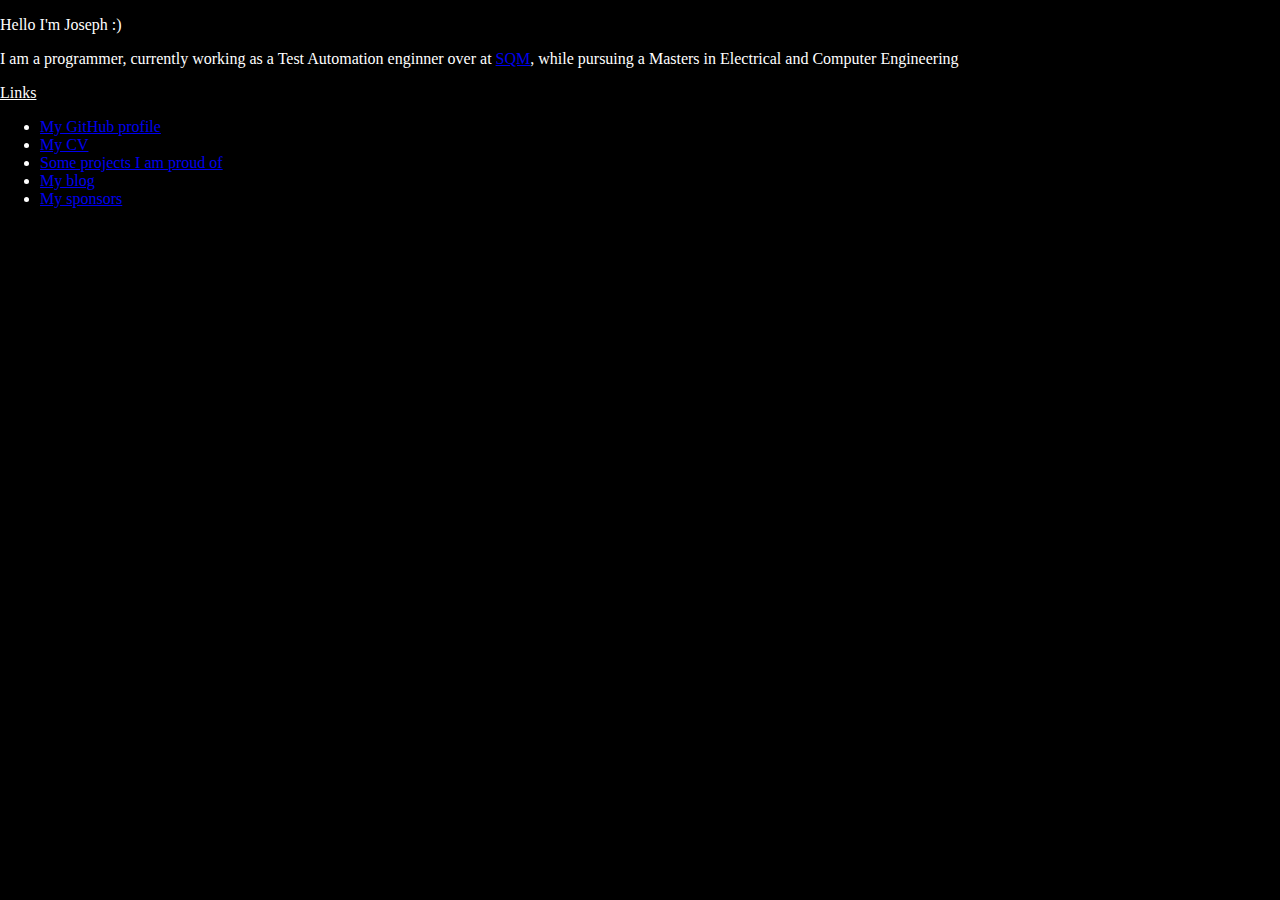
==== index.html @ 88ea3197 "update bio" ====
<!DOCTYPE html>
<html lang="en">

<head>
  <meta charset="UTF-8">
  <meta name="viewport" content="width=device-width, initial-scale=1">
  <title>My personal website and blog</title>
  <link href="/css/style.css" rel="stylesheet">
</head>

<body>
  <p>Hello I'm Joseph :)</p>
  <p>I am a programmer, currently working as a Test Automation enginner over at
    <a href="https://min2sol.com/min2s/" target="_blank">SQM</a>, while pursuing a
    Masters in Electrical and Computer Engineering
  </p>
  <p style="text-decoration: underline;">Links</p>
  <ul>
    <li>
      <a href="https://github.com/joseph0x45">My GitHub profile</a>
    </li>
    <li>
      <a href="https://read.cv/joseph0x45">My CV</a>
    </li>
    <li>
      <a href="/projects">Some projects I am proud of</a>
    </li>
    <li>
      <a href="/posts">My blog</a>
    </li>
    <li>
      <a href="/sponsors">My sponsors</a>
    </li>
  </ul>
</body>

</html>
---- css/style.css ----
body {
  background-color: black;
  margin: 0; 
  padding: 0; 
  height: 100%; 
  width: 100%; 
  color: white;
}
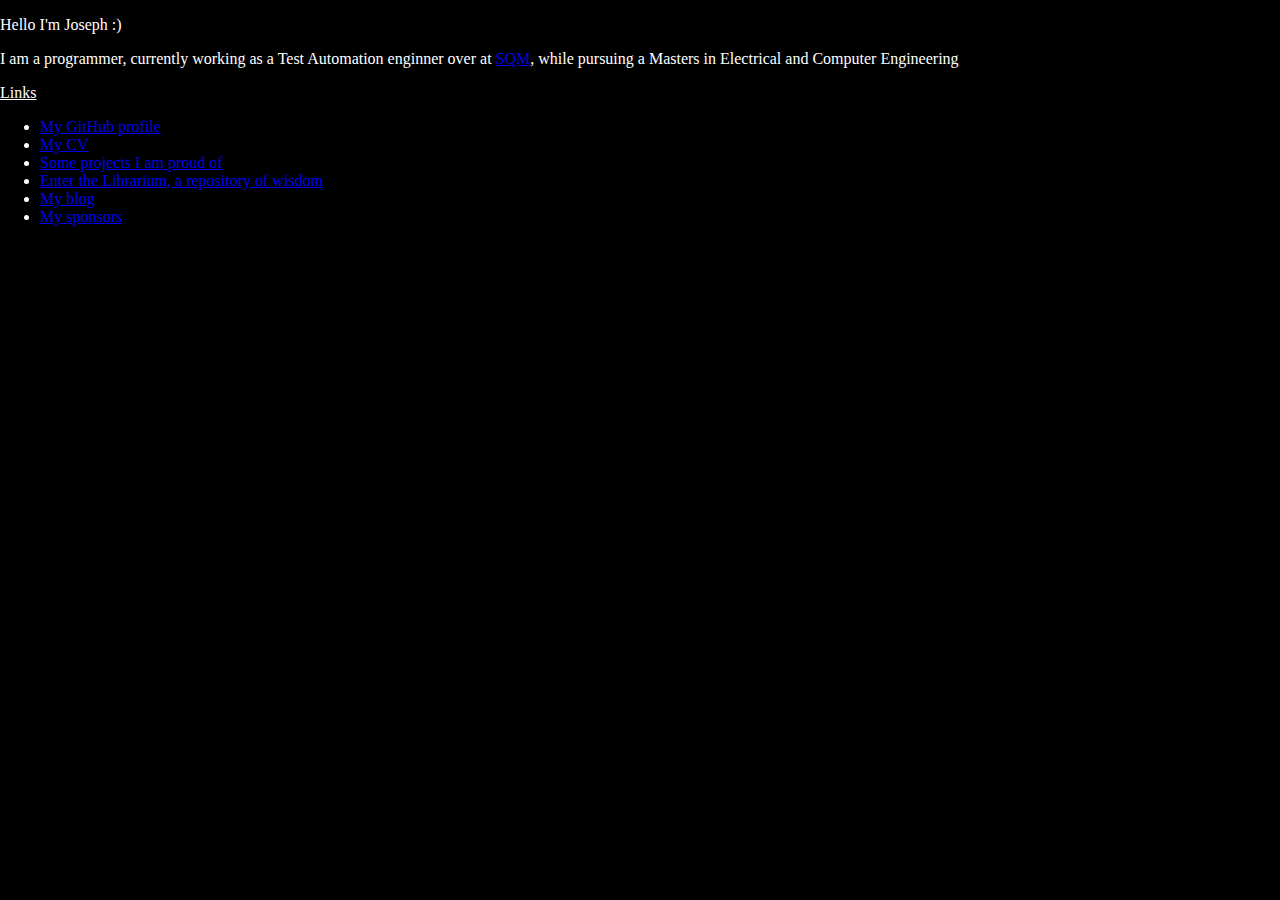
==== commit 9b9f36c6: "add librarium" ====
--- a/index.html
+++ b/index.html
@@ -17,13 +17,16 @@
   <p style="text-decoration: underline;">Links</p>
   <ul>
     <li>
-      <a href="https://github.com/joseph0x45">My GitHub profile</a>
+      <a target="_blank" href="https://github.com/joseph0x45">My GitHub profile</a>
     </li>
     <li>
-      <a href="https://read.cv/joseph0x45">My CV</a>
+      <a target="_blank" href="https://read.cv/joseph0x45">My CV</a>
     </li>
     <li>
       <a href="/projects">Some projects I am proud of</a>
+    </li>
+    <li>
+      <a target="_blank" href="https://joseph0x45.github.io/librarium">Enter the Librarium, a repository of wisdom</a>
     </li>
     <li>
       <a href="/posts">My blog</a>
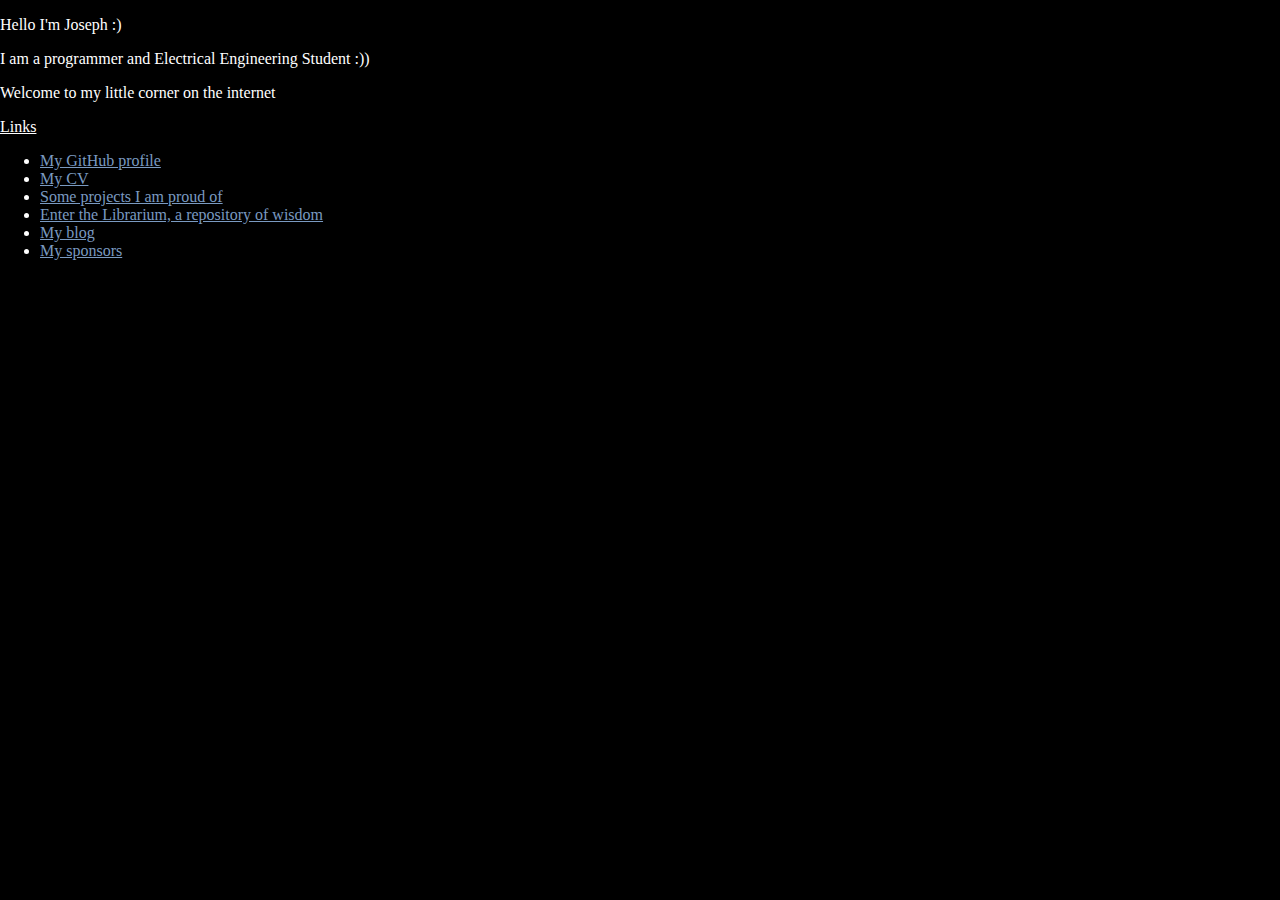
==== commit 670bd50c: "change description" ====
--- a/index.html
+++ b/index.html
@@ -5,15 +5,18 @@
   <meta charset="UTF-8">
   <meta name="viewport" content="width=device-width, initial-scale=1">
   <title>My personal website and blog</title>
+  <meta property="og:title" content="My personal website and blog">
+  <meta property="og:url" content="https://joseph0x45.github.io">
+
   <link href="/css/style.css" rel="stylesheet">
 </head>
 
 <body>
   <p>Hello I'm Joseph :)</p>
-  <p>I am a programmer, currently working as a Test Automation enginner over at
-    <a href="https://min2sol.com/min2s/" target="_blank">SQM</a>, while pursuing a
-    Masters in Electrical and Computer Engineering
+  <p>
+    I am a programmer and Electrical Engineering Student :))
   </p>
+  <p>Welcome to my little corner on the internet</p>
   <p style="text-decoration: underline;">Links</p>
   <ul>
     <li>
--- a/css/style.css
+++ b/css/style.css
@@ -6,3 +6,18 @@
   width: 100%; 
   color: white;
 }
+a:link {
+  color: #7a9ac1; /* Soft blue color */
+}
+
+a:visited {
+  color: #9be2e8; /* Lighter blue for visited links */
+}
+
+a:hover {
+  color: #a8d0e6; /* Even lighter blue on hover */
+}
+
+a:active {
+  color: #5f8ca1; /* Darker blue when active */
+}
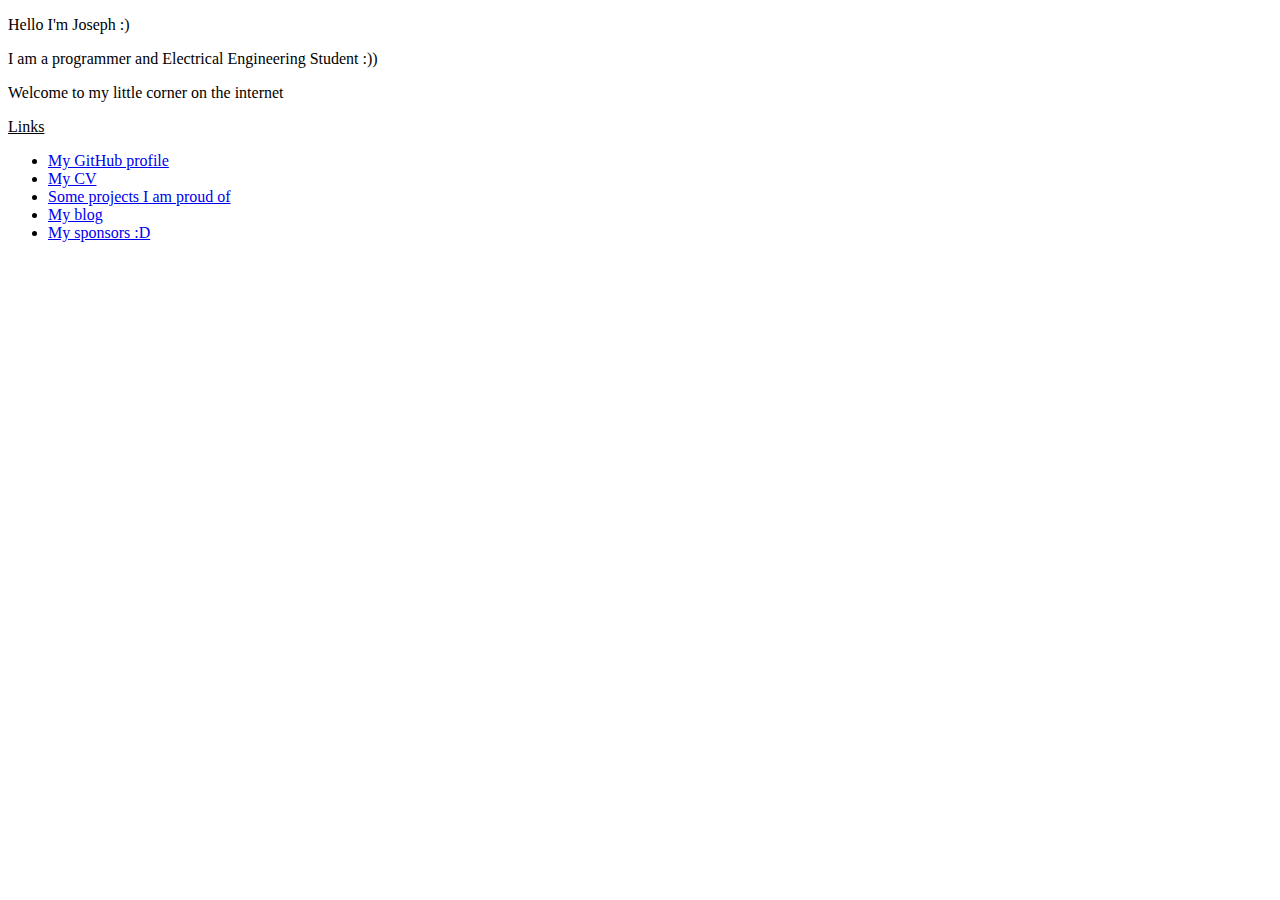
==== commit ffb97b5c: "add simple css" ====
--- a/index.html
+++ b/index.html
@@ -7,8 +7,7 @@
   <title>My personal website and blog</title>
   <meta property="og:title" content="My personal website and blog">
   <meta property="og:url" content="https://joseph0x45.github.io">
-
-  <link href="/css/style.css" rel="stylesheet">
+  <link rel="stylesheet" href="https://cdn.simplecss.org/simple.min.css">
 </head>
 
 <body>
@@ -29,13 +28,10 @@
       <a href="/projects">Some projects I am proud of</a>
     </li>
     <li>
-      <a target="_blank" href="https://joseph0x45.github.io/librarium">Enter the Librarium, a repository of wisdom</a>
-    </li>
-    <li>
       <a href="/posts">My blog</a>
     </li>
     <li>
-      <a href="/sponsors">My sponsors</a>
+      <a href="/sponsors">My sponsors :D</a>
     </li>
   </ul>
 </body>
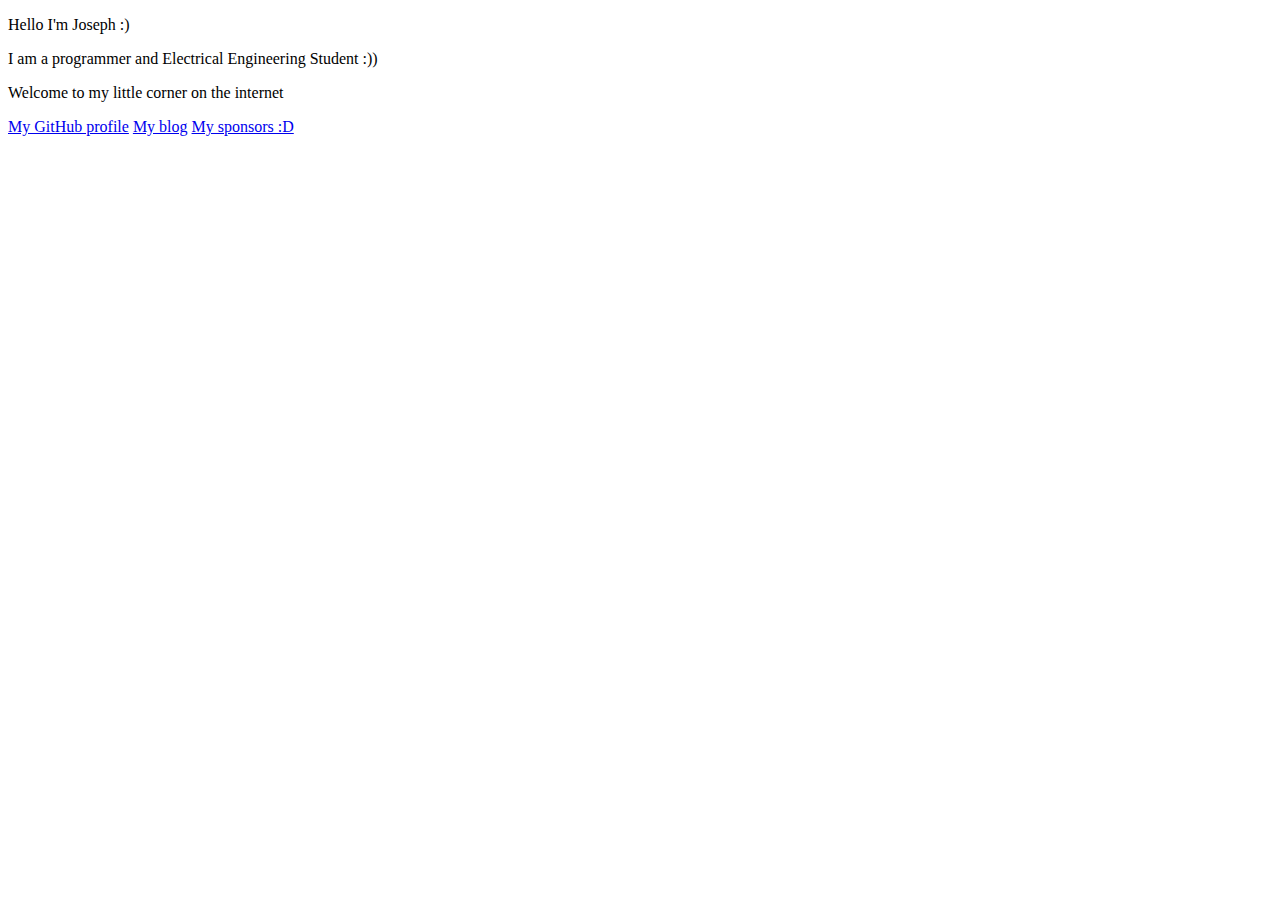
==== commit 52e9a09d: "minor updates" ====
--- a/index.html
+++ b/index.html
@@ -16,24 +16,10 @@
     I am a programmer and Electrical Engineering Student :))
   </p>
   <p>Welcome to my little corner on the internet</p>
-  <p style="text-decoration: underline;">Links</p>
-  <ul>
-    <li>
-      <a target="_blank" href="https://github.com/joseph0x45">My GitHub profile</a>
-    </li>
-    <li>
-      <a target="_blank" href="https://read.cv/joseph0x45">My CV</a>
-    </li>
-    <li>
-      <a href="/projects">Some projects I am proud of</a>
-    </li>
-    <li>
-      <a href="/posts">My blog</a>
-    </li>
-    <li>
-      <a href="/sponsors">My sponsors :D</a>
-    </li>
-  </ul>
+  <a target="_blank" href="https://github.com/joseph0x45">My GitHub profile</a>
+  <!-- <a href="/projects">Some projects I am proud of</a> -->
+  <a href="/posts">My blog</a>
+  <a href="/sponsors">My sponsors :D</a>
 </body>
 
 </html>
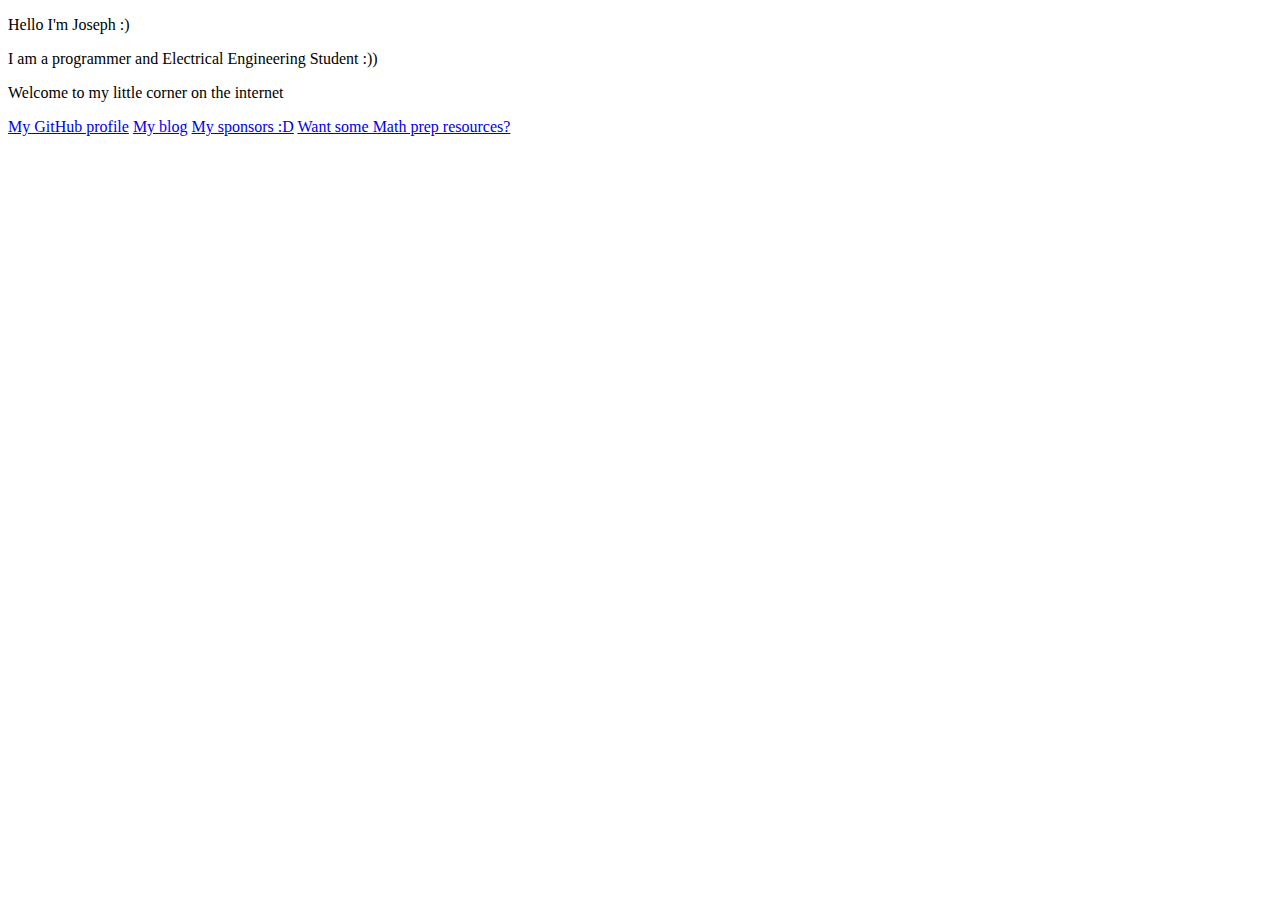
==== commit 815502d7: "add math prep resources" ====
--- a/index.html
+++ b/index.html
@@ -20,6 +20,7 @@
   <!-- <a href="/projects">Some projects I am proud of</a> -->
   <a href="/posts">My blog</a>
   <a href="/sponsors">My sponsors :D</a>
+  <a href="/math-prep.html">Want some Math prep resources?</a>
 </body>
 
 </html>
